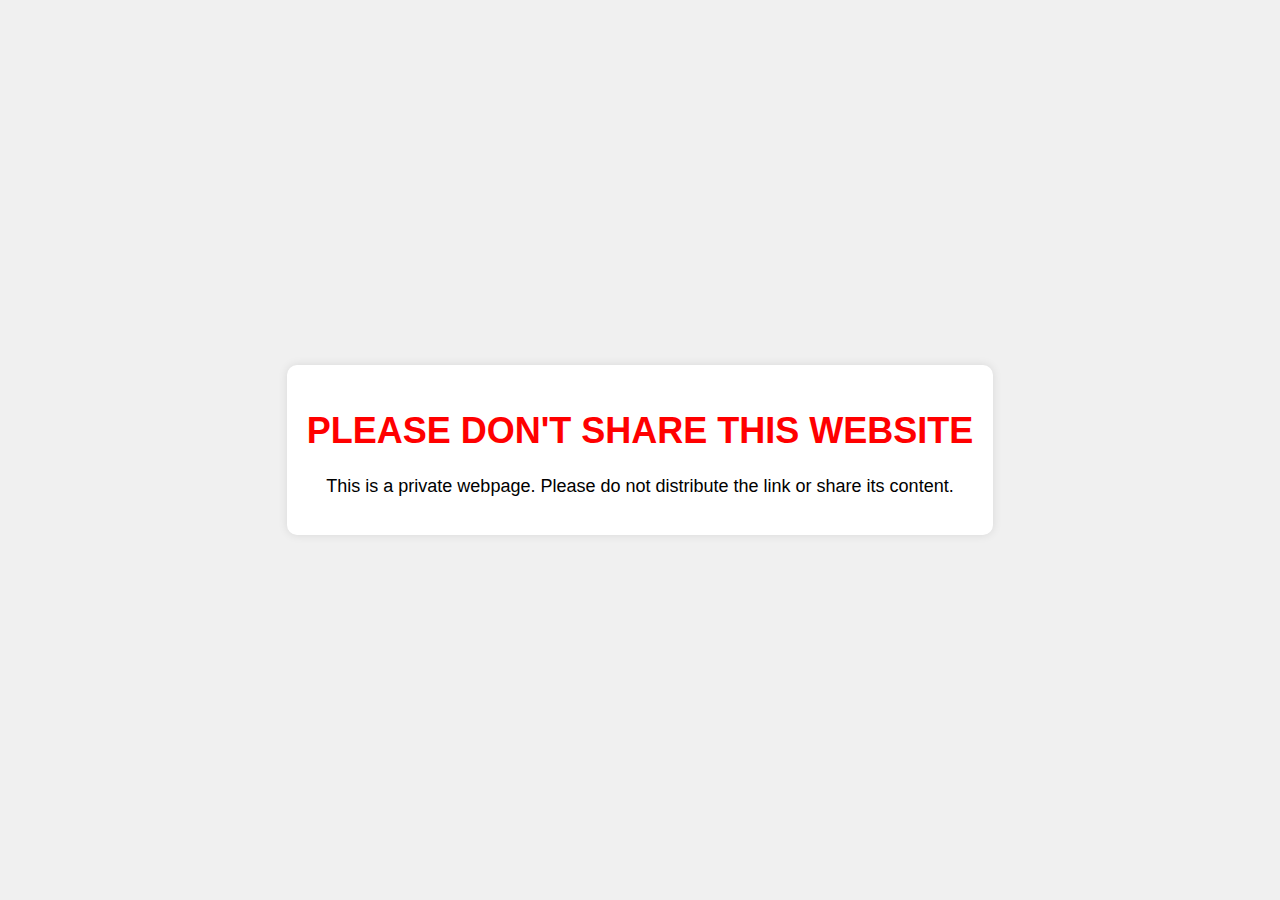
==== index.html @ 6c14f05f "Create index.html" ====
<!DOCTYPE html>
<html lang="en">
<head>
    <meta charset="UTF-8">
    <meta http-equiv="X-UA-Compatible" content="IE=edge">
    <meta name="viewport" content="width=device-width, initial-scale=1.0">
    <title>Private Website</title>
    <style>
        body {
            font-family: Arial, sans-serif;
            display: flex;
            justify-content: center;
            align-items: center;
            height: 100vh;
            margin: 0;
            background-color: #f0f0f0;
        }

        .container {
            text-align: center;
            padding: 20px;
            background-color: white;
            border-radius: 10px;
            box-shadow: 0px 0px 10px rgba(0, 0, 0, 0.1);
        }

        h1 {
            font-size: 36px;
            color: red;
        }

        p {
            font-size: 18px;
            color: black;
        }
    </style>
</head>
<body>
    <div class="container">
        <h1>PLEASE DON'T SHARE THIS WEBSITE</h1>
        <p>This is a private webpage. Please do not distribute the link or share its content.</p>
    </div>
</body>
</html>
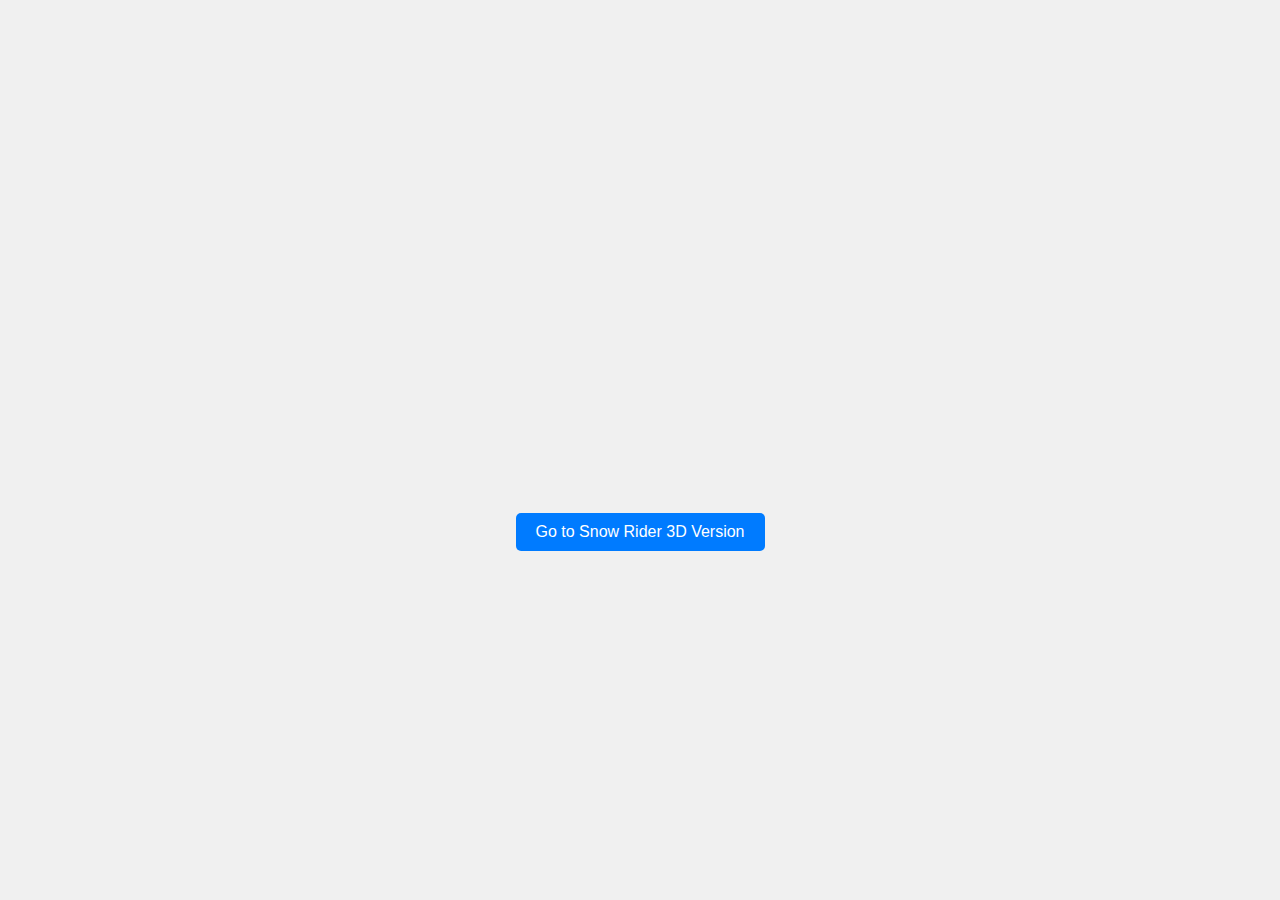
==== commit 886aa4ae: "Update index.html" ====
--- a/index.html
+++ b/index.html
@@ -4,41 +4,51 @@
     <meta charset="UTF-8">
     <meta http-equiv="X-UA-Compatible" content="IE=edge">
     <meta name="viewport" content="width=device-width, initial-scale=1.0">
-    <title>Private Website</title>
+    <title>Full Page Link</title>
     <style>
-        body {
-            font-family: Arial, sans-serif;
+        body, html {
+            margin: 0;
+            height: 100%;
             display: flex;
             justify-content: center;
             align-items: center;
-            height: 100vh;
-            margin: 0;
             background-color: #f0f0f0;
+            font-family: Arial, sans-serif;
         }
 
         .container {
             text-align: center;
-            padding: 20px;
-            background-color: white;
-            border-radius: 10px;
-            box-shadow: 0px 0px 10px rgba(0, 0, 0, 0.1);
         }
 
-        h1 {
-            font-size: 36px;
-            color: red;
+        iframe {
+            border: none;
+            width: 100%;
+            height: 90%;
         }
 
-        p {
-            font-size: 18px;
-            color: black;
+        button {
+            padding: 10px 20px;
+            font-size: 16px;
+            background-color: #007BFF;
+            color: white;
+            border: none;
+            border-radius: 5px;
+            cursor: pointer;
+            margin-top: 10px;
+        }
+
+        button:hover {
+            background-color: #0056b3;
         }
     </style>
 </head>
 <body>
     <div class="container">
-        <h1>PLEASE DON'T SHARE THIS WEBSITE</h1>
-        <p>This is a private webpage. Please do not distribute the link or share its content.</p>
+        <iframe src="https://asmallworldcup.github.io/g/house-of-hazards/" allowfullscreen></iframe>
+        <br>
+        <button onclick="window.location.href='https://Snow-Rider-3D-IO.github.io/g/House-of-Hazards.html'">
+            Go to Snow Rider 3D Version
+        </button>
     </div>
 </body>
 </html>
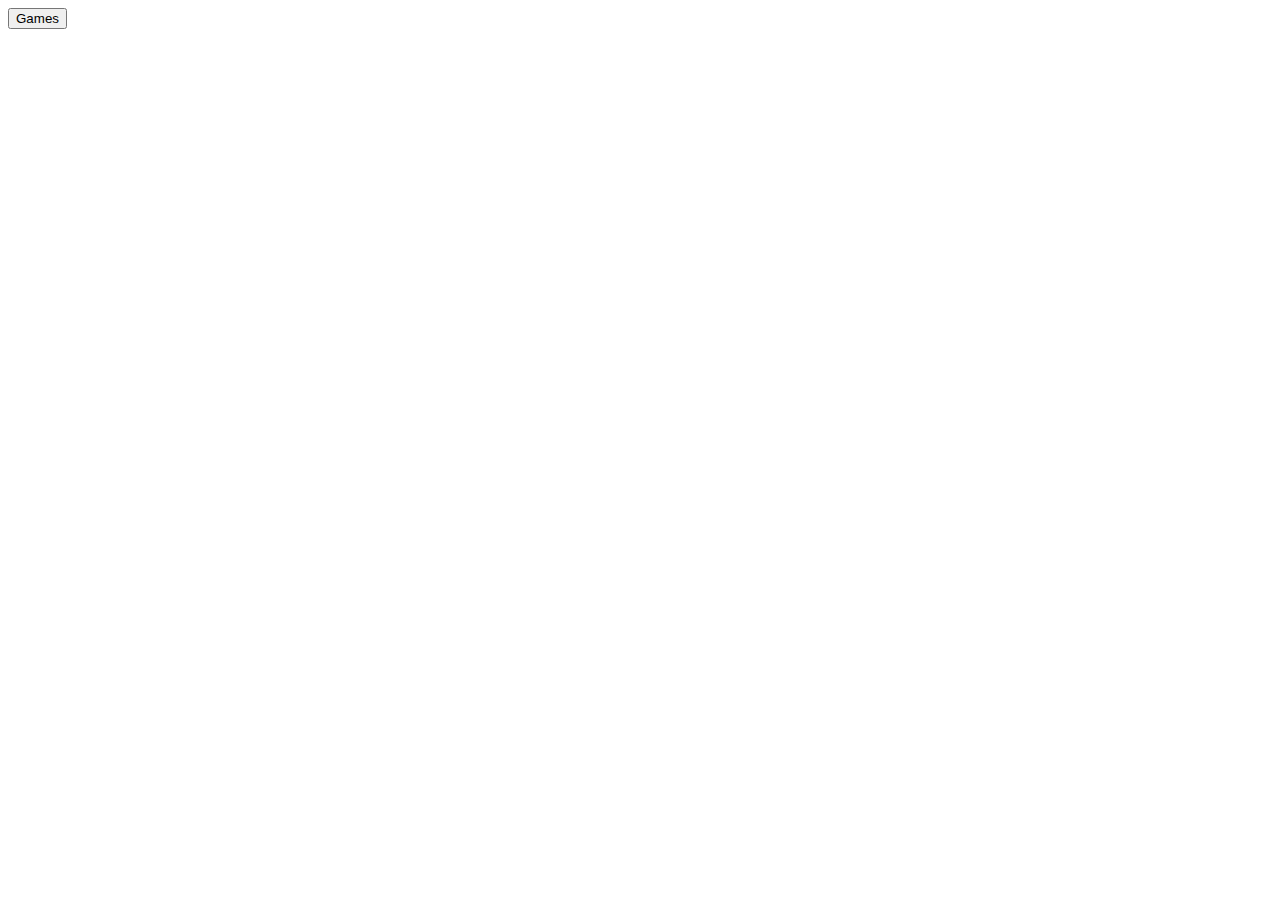
==== commit a09930eb: "Update index.html" ====
--- a/index.html
+++ b/index.html
@@ -2,53 +2,15 @@
 <html lang="en">
 <head>
     <meta charset="UTF-8">
-    <meta http-equiv="X-UA-Compatible" content="IE=edge">
     <meta name="viewport" content="width=device-width, initial-scale=1.0">
-    <title>Full Page Link</title>
-    <style>
-        body, html {
-            margin: 0;
-            height: 100%;
-            display: flex;
-            justify-content: center;
-            align-items: center;
-            background-color: #f0f0f0;
-            font-family: Arial, sans-serif;
-        }
-
-        .container {
-            text-align: center;
-        }
-
-        iframe {
-            border: none;
-            width: 100%;
-            height: 90%;
-        }
-
-        button {
-            padding: 10px 20px;
-            font-size: 16px;
-            background-color: #007BFF;
-            color: white;
-            border: none;
-            border-radius: 5px;
-            cursor: pointer;
-            margin-top: 10px;
-        }
-
-        button:hover {
-            background-color: #0056b3;
-        }
-    </style>
+    <title>Home Page</title>
+    <link rel="stylesheet" href="styles.css">
 </head>
 <body>
-    <div class="container">
-        <iframe src="https://asmallworldcup.github.io/g/house-of-hazards/" allowfullscreen></iframe>
-        <br>
-        <button onclick="window.location.href='https://Snow-Rider-3D-IO.github.io/g/House-of-Hazards.html'">
-            Go to Snow Rider 3D Version
-        </button>
+    <div class="center-oval">
+        <button onclick="redirectToGames()">Games</button>
     </div>
+
+    <script src="script.js"></script>
 </body>
 </html>
